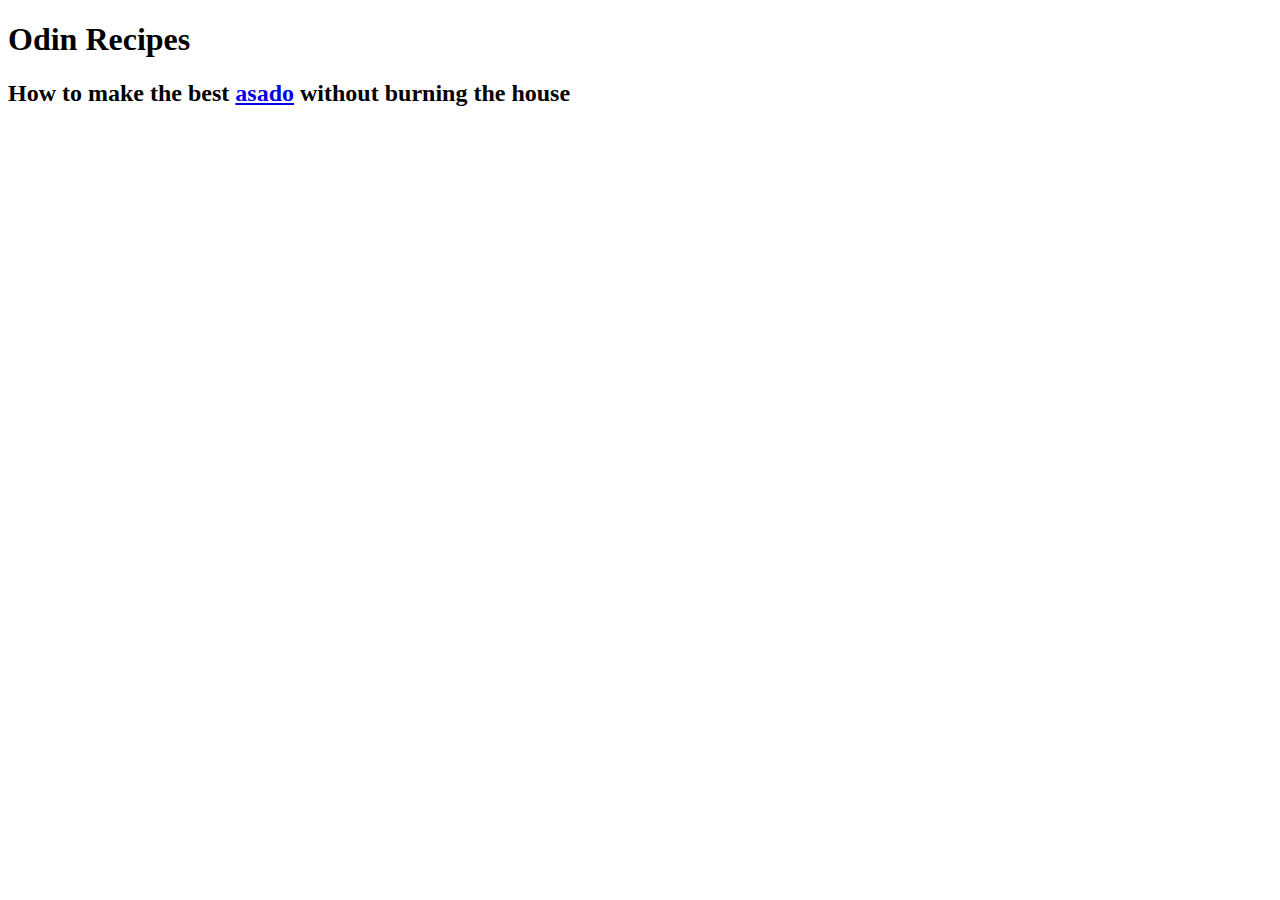
==== index.html @ 6de99ac1 "Added the main page where all the recipes are and added the page of the asado recipe" ====
<!DOCTYPE html>
<html lang="en">
<head>
    <meta charset="UTF-8">
    <meta name="viewport" content="width=device-width, initial-scale=1.0">
    <title>Document</title>
</head>
<body>
    <h1>Odin Recipes</h1>
    <h2>How to make the best <a href="./recipes/asado.html">asado</a> without burning the house</h2>
</body>
</html>
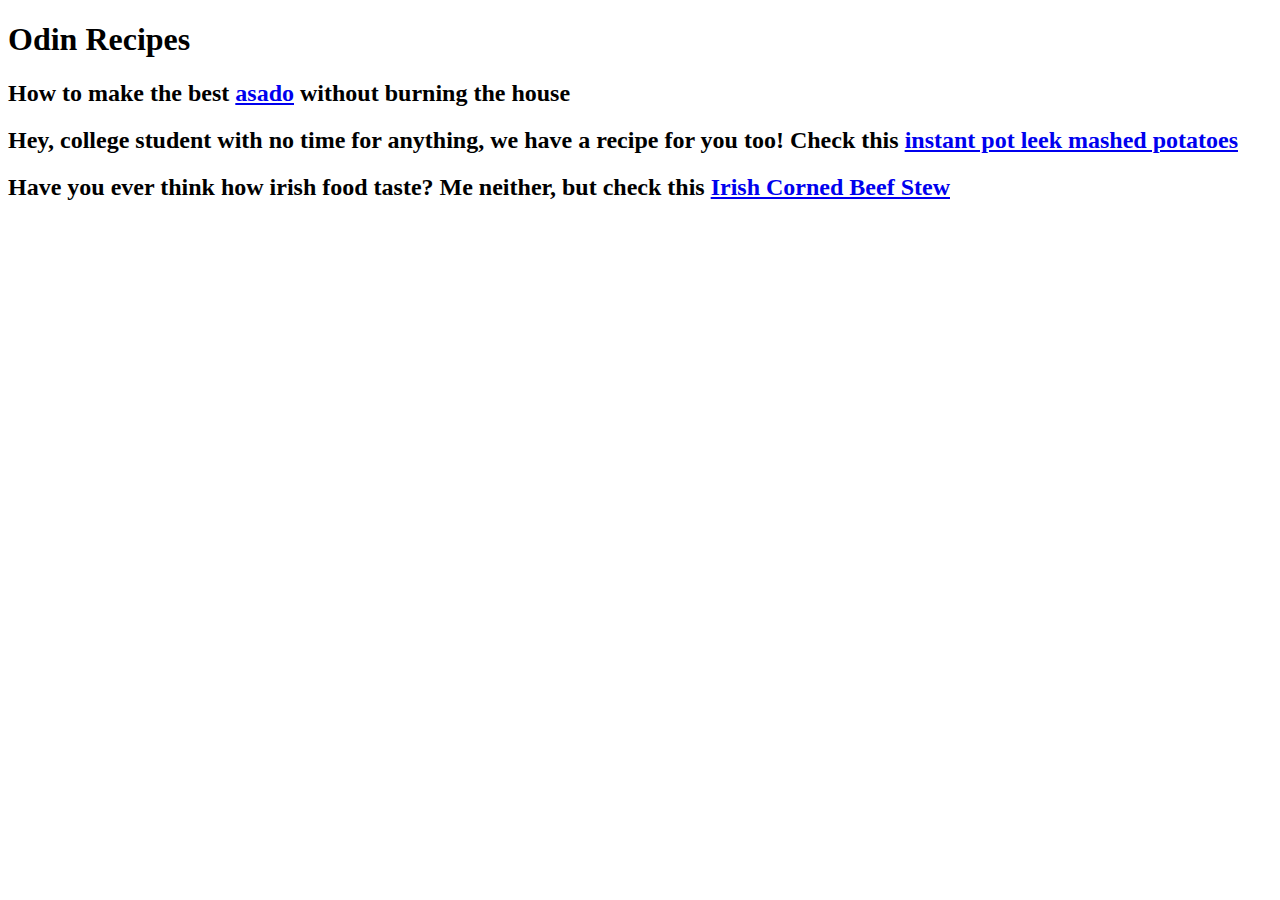
==== commit 09f86eaa: "Added the other two pages with their respective recipe, followed same page structure as with asado.h" ====
--- a/index.html
+++ b/index.html
@@ -3,10 +3,12 @@
 <head>
     <meta charset="UTF-8">
     <meta name="viewport" content="width=device-width, initial-scale=1.0">
-    <title>Document</title>
+    <title>Odin Recipes</title>
 </head>
 <body>
     <h1>Odin Recipes</h1>
     <h2>How to make the best <a href="./recipes/asado.html">asado</a> without burning the house</h2>
+    <h2>Hey, college student with no time for anything, we have a recipe for you too! Check this <a href="./recipes/mashedpotatoes.html"> instant pot leek mashed potatoes</a></h2>
+    <h2>Have you ever think how irish food taste? Me neither, but check this <a href="./recipes/irishdish.html">Irish Corned Beef Stew</a></h2>
 </body>
 </html>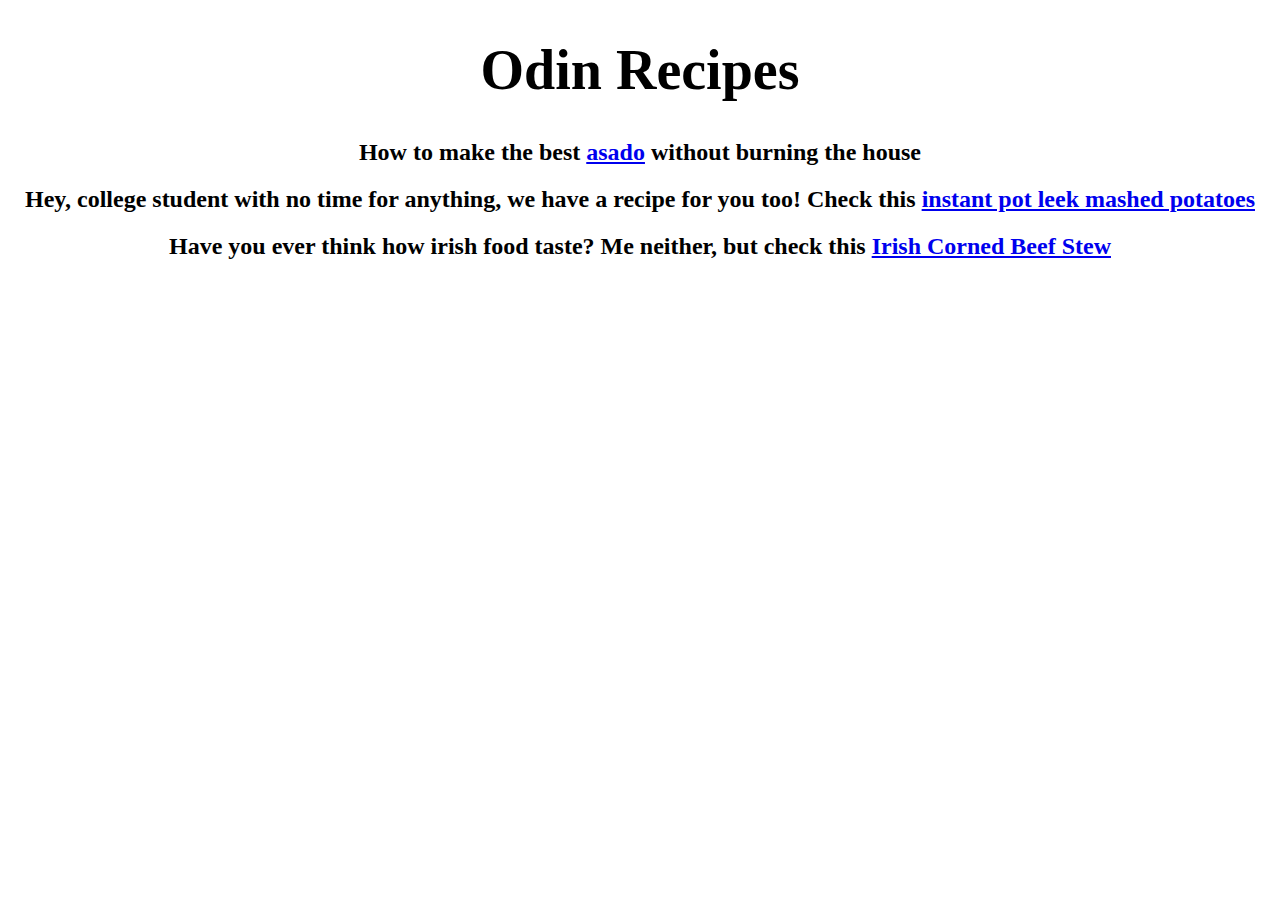
==== commit ef0d2f8c: "Added CSS stylesheet and aligned the text of the main page" ====
--- a/index.html
+++ b/index.html
@@ -4,6 +4,7 @@
     <meta charset="UTF-8">
     <meta name="viewport" content="width=device-width, initial-scale=1.0">
     <title>Odin Recipes</title>
+    <link rel="stylesheet" href="styles.css">
 </head>
 <body>
     <h1>Odin Recipes</h1>
--- a/styles.css
+++ b/styles.css
@@ -0,0 +1,2 @@
+h1 {text-align: center; font-size: 56px;}
+h2 {text-align: center;}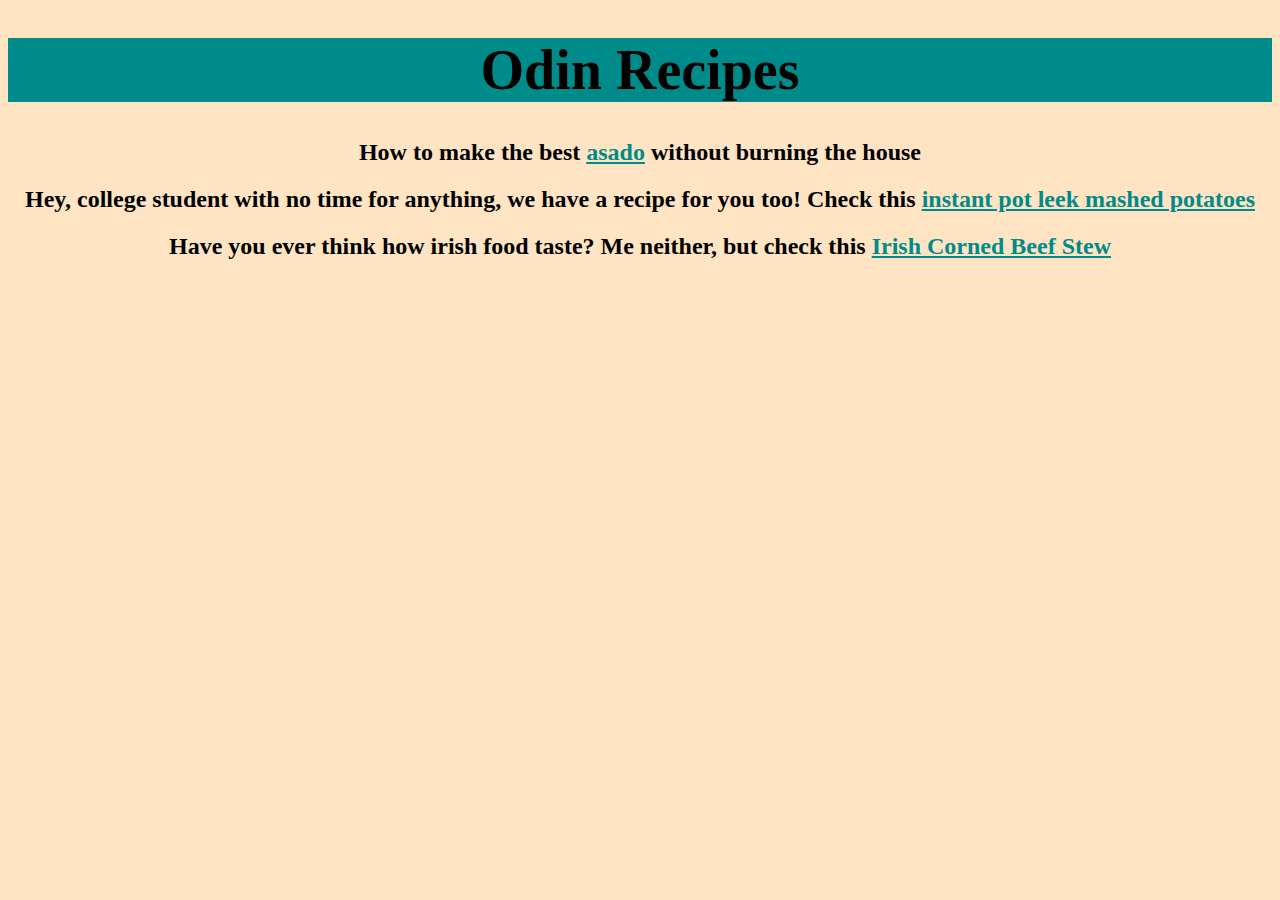
==== commit 099d5d3d: "Styled main and Asado page" ====
--- a/index.html
+++ b/index.html
@@ -7,7 +7,7 @@
     <link rel="stylesheet" href="styles.css">
 </head>
 <body>
-    <h1>Odin Recipes</h1>
+    <h1 class="title">Odin Recipes</h1>
     <h2>How to make the best <a href="./recipes/asado.html">asado</a> without burning the house</h2>
     <h2>Hey, college student with no time for anything, we have a recipe for you too! Check this <a href="./recipes/mashedpotatoes.html"> instant pot leek mashed potatoes</a></h2>
     <h2>Have you ever think how irish food taste? Me neither, but check this <a href="./recipes/irishdish.html">Irish Corned Beef Stew</a></h2>
--- a/styles.css
+++ b/styles.css
@@ -1,2 +1,5 @@
 h1 {text-align: center; font-size: 56px;}
-h2 {text-align: center;}+h2 {text-align: center;}
+body {background-color: bisque;}
+a {color:darkcyan}
+.title {background-color:darkcyan;}
